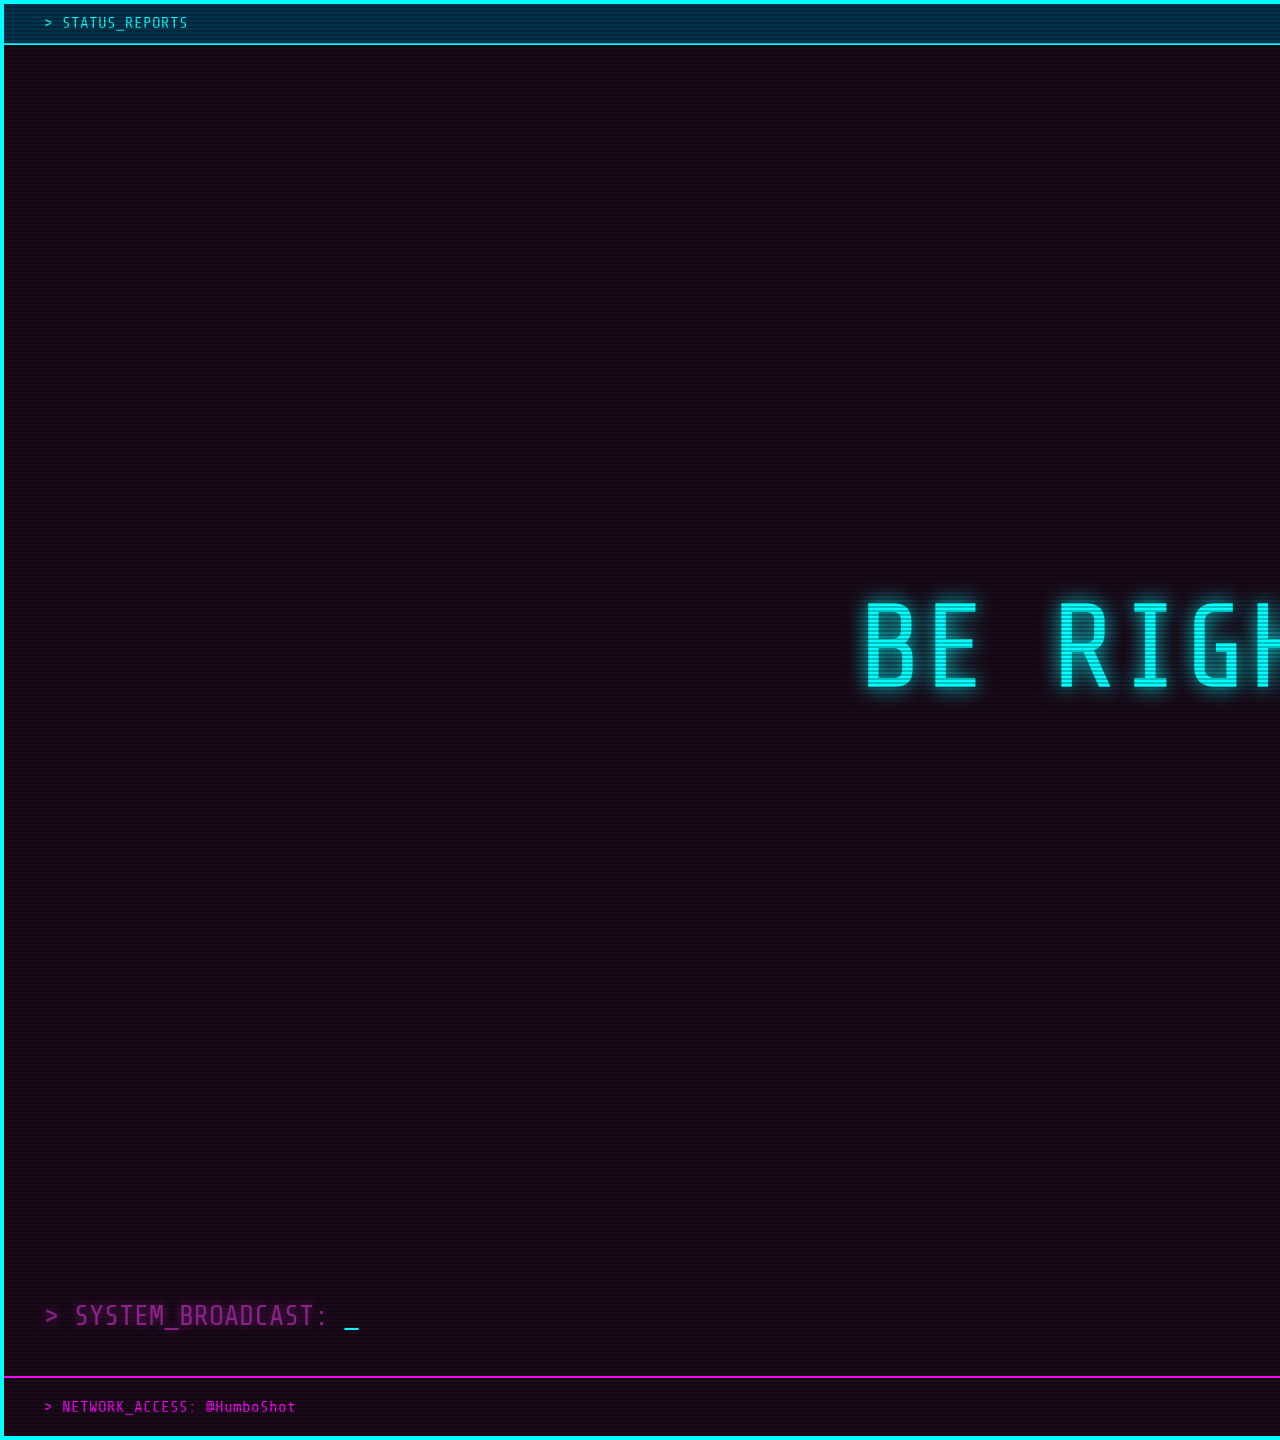
==== AFK Screen/afk-screen.html @ 6d086ce8 "Changed out pages to new terminal based theme" ====
<!DOCTYPE html>
<html lang="en">

<head>
    <meta charset="UTF-8">
    <title>AFK Terminal</title>
    <link href="https://fonts.googleapis.com/css2?family=Share+Tech+Mono&display=swap" rel="stylesheet">
    <link rel="stylesheet" href="afk-screen.css">
</head>

<body>

    <div class="header">
        <div>> STATUS_REPORTS</div>
        <div class="status">SYSTEM_IDLE // AWAITING_INPUT...</div>
    </div>

    <div class="title-block">
        <div class="starting-text" data-text="BE RIGHT BACK">BE RIGHT BACK</div>
    </div>

    <div class="broadcast-box">
        <span class="broadcast-prefix">> SYSTEM_BROADCAST: </span>
        <span class="broadcast-text"></span><span class="cursor">_</span>
    </div>

    <div class="footer">
        <div>> NETWORK_ACCESS: @HumboShot</div>
    </div>

    <script src="afk-screen.js"></script>

</body>

</html>
---- AFK Screen/afk-screen.css ----
/* Full-screen layout for a 2560x1440 (4K) broadcast canvas.
   overflow: hidden ensures no scrollbars appear on stream. */
body {
    background-color: #1a0a1a;
    color: #00ffff;
    font-family: 'Share Tech Mono', monospace;
    margin: 0;
    overflow: hidden;
    height: 1440px;
    width: 2560px;
    position: relative;
    border: 4px solid cyan;
    box-sizing: border-box;
}

/* Scanlines Overlay
   A ::before pseudo-element lays a semi-transparent horizontal-stripe gradient
   over the entire screen to mimic a CRT scanline effect.
   pointer-events: none keeps it from blocking any clicks. */
body::before {
    content: " ";
    display: block;
    position: absolute;
    top: 0;
    left: 0;
    bottom: 0;
    right: 0;
    background: linear-gradient(rgba(18, 16, 16, 0) 50%, rgba(0, 0, 0, 0.25) 50%);
    background-size: 100% 4px;
    z-index: 10;
    pointer-events: none;
}

.header {
    background-color: #00334d;
    border-bottom: 2px solid cyan;
    display: flex;
    justify-content: space-between;
    padding: 10px 40px;
    width: 100%;
    box-sizing: border-box;
}

.title-block {
    text-align: center;
    position: absolute;
    top: 45%;
    left: 50%;
    transform: translate(-50%, -50%);
}

/* --- TEXT GLITCH STYLING ---
   .starting-text is the large centre title. The ::before and ::after pseudo-elements
   are clones of the text that get shifted and skewed via keyframe animations
   when the 'is-glitching' class is added by JS. */
.starting-text {
    font-size: 120px;
    text-transform: uppercase;
    text-shadow: 0 0 20px cyan;
    position: relative;
    display: inline-block;
}

.starting-text.is-glitching::before,
.starting-text.is-glitching::after {
    content: attr(data-text);
    position: absolute;
    top: 0;
    left: 0;
    width: 100%;
    height: 100%;
    background-color: #1a0a1a;
}

.starting-text.is-glitching::before {
    left: 8px;
    text-shadow: -3px 0 magenta;
    clip-path: polygon(0 0, 100% 0, 100% 35%, 0 35%);
    animation: glitch-anim-1 0.1s infinite linear alternate-reverse;
}

.starting-text.is-glitching::after {
    left: -8px;
    text-shadow: -3px 0 cyan;
    clip-path: polygon(0 65%, 100% 65%, 100% 100%, 0 100%);
    animation: glitch-anim-2 0.12s infinite linear alternate-reverse;
}

@keyframes glitch-anim-1 {
    0% {
        transform: translateX(0) skewX(0deg);
    }

    100% {
        transform: translateX(-15px) skewX(-10deg);
    }
}

@keyframes glitch-anim-2 {
    0% {
        transform: translateX(0) skewX(0deg);
    }

    100% {
        transform: translateX(15px) skewX(10deg);
    }
}

/* --- SYSTEM BROADCAST TYPING EFFECT ---
   Container for the scrolling typewriter line at the bottom of the screen.
   white-space: nowrap keeps the text on a single line regardless of length. */
.broadcast-box {
    position: absolute;
    bottom: 100px;
    left: 40px;
    font-size: 28px;
    width: calc(100% - 80px);
    white-space: nowrap;
    line-height: 1.4;
    z-index: 50;
}

.broadcast-prefix {
    color: #8A2387;
    text-shadow: 0 0 10px rgba(138, 35, 135, 0.8);
}

.broadcast-text {
    color: #00ffff;
    text-shadow: 0 0 10px rgba(0, 255, 255, 0.5);
}

.command-highlight {
    color: #ffde00;
    text-shadow: 0 0 12px rgba(255, 222, 0, 0.8);
    font-weight: bold;
}

.footer {
    position: absolute;
    bottom: 0;
    left: 0;
    width: 100%;
    border-top: 2px solid magenta;
    color: magenta;
    padding: 20px 40px;
    box-sizing: border-box;
}

/* --- BLINKING CURSORS & STANDBY LED ---
   The @keyframes blink is shared by both the status dot and the cursor character.
   The status::before dot uses a longer 1.5s interval to feel like a calm standby pulse. */
@keyframes blink {
    50% {
        opacity: 0.2;
    }
}

.status::before {
    content: "●";
    color: #ffaa00;
    margin-right: 10px;
    text-shadow: 0 0 12px #ffaa00;
    animation: blink 1.5s infinite;
}

.cursor {
    color: #00ffff;
    animation: blink 1s infinite;
}
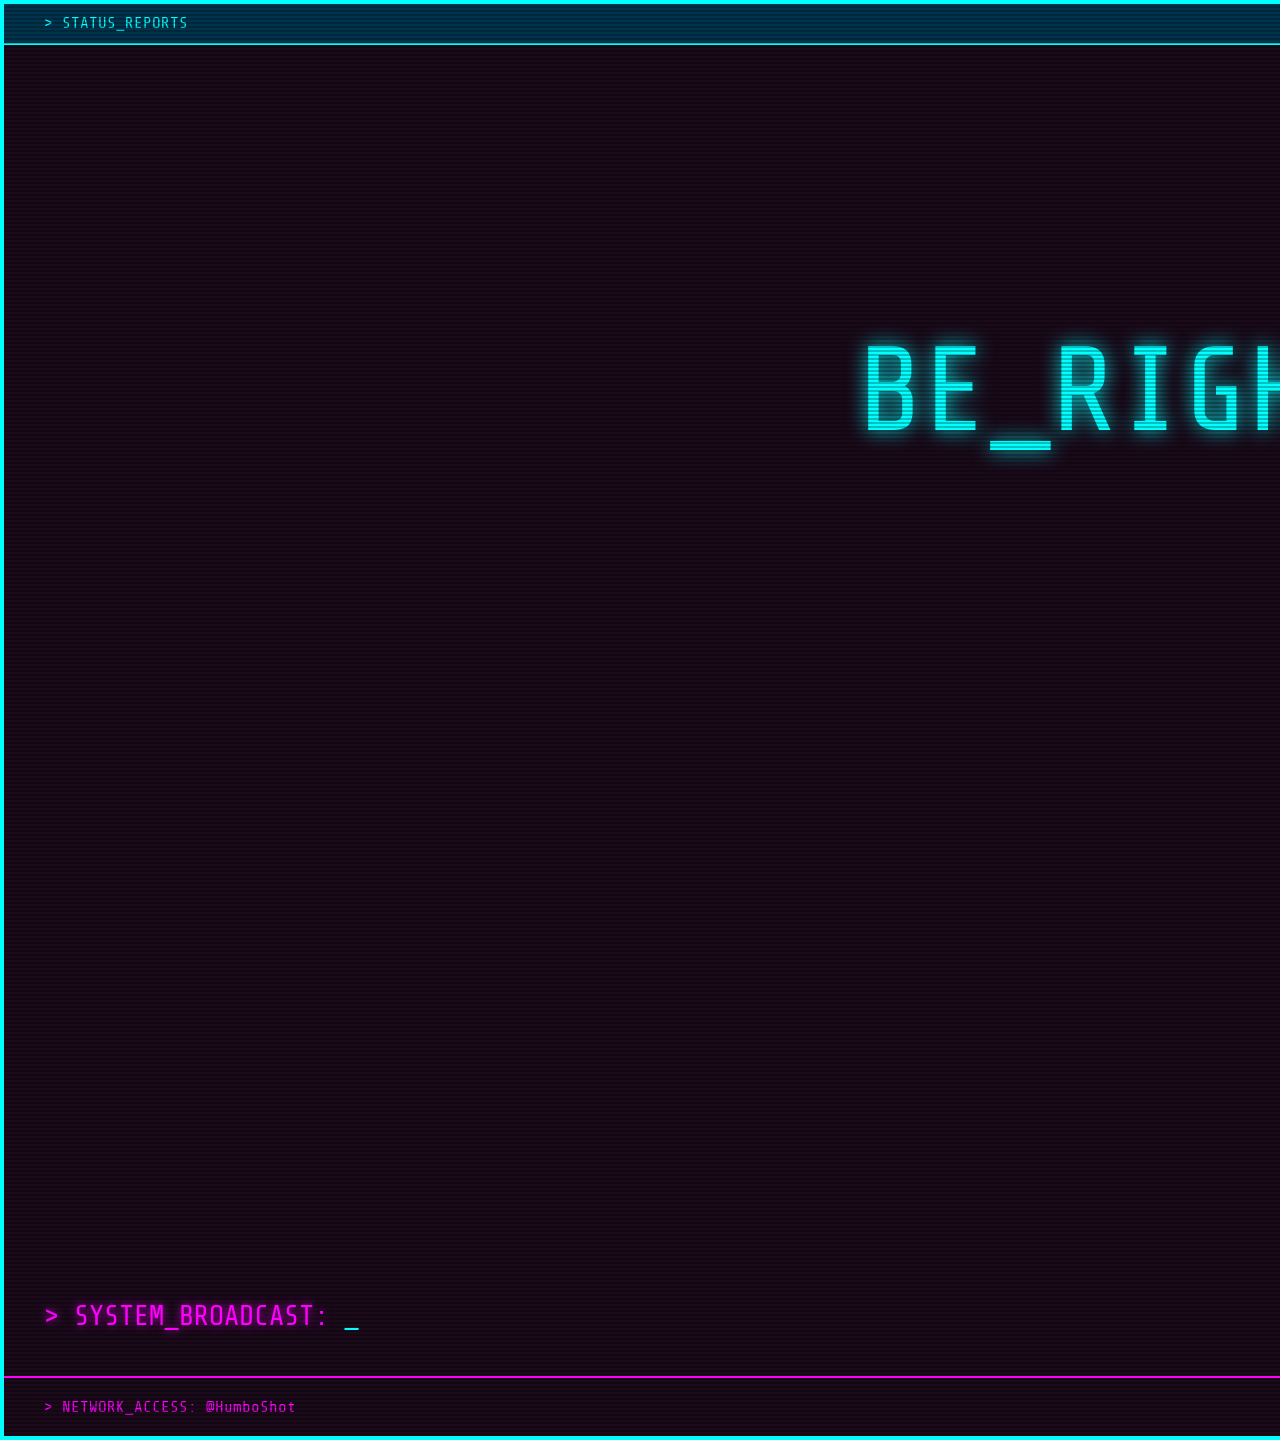
==== commit ff726926: "Update naming and styling" ====
--- a/AFK Screen/afk-screen.html
+++ b/AFK Screen/afk-screen.html
@@ -16,7 +16,7 @@
     </div>
 
     <div class="title-block">
-        <div class="starting-text" data-text="BE RIGHT BACK">BE RIGHT BACK</div>
+        <div class="starting-text" data-text="BE_RIGHT_BACK">BE_RIGHT_BACK</div>
     </div>
 
     <div class="broadcast-box">
--- a/AFK Screen/afk-screen.css
+++ b/AFK Screen/afk-screen.css
@@ -44,7 +44,7 @@
 .title-block {
     text-align: center;
     position: absolute;
-    top: 45%;
+    top: 27%;
     left: 50%;
     transform: translate(-50%, -50%);
 }
@@ -121,8 +121,8 @@
 }
 
 .broadcast-prefix {
-    color: #8A2387;
-    text-shadow: 0 0 10px rgba(138, 35, 135, 0.8);
+    color: magenta;
+    text-shadow: 0 0 10px rgba(255, 0, 255, 0.8);
 }
 
 .broadcast-text {
@@ -158,7 +158,7 @@
 
 .status::before {
     content: "●";
-    color: #ffaa00;
+    color: #ffee00;
     margin-right: 10px;
     text-shadow: 0 0 12px #ffaa00;
     animation: blink 1.5s infinite;
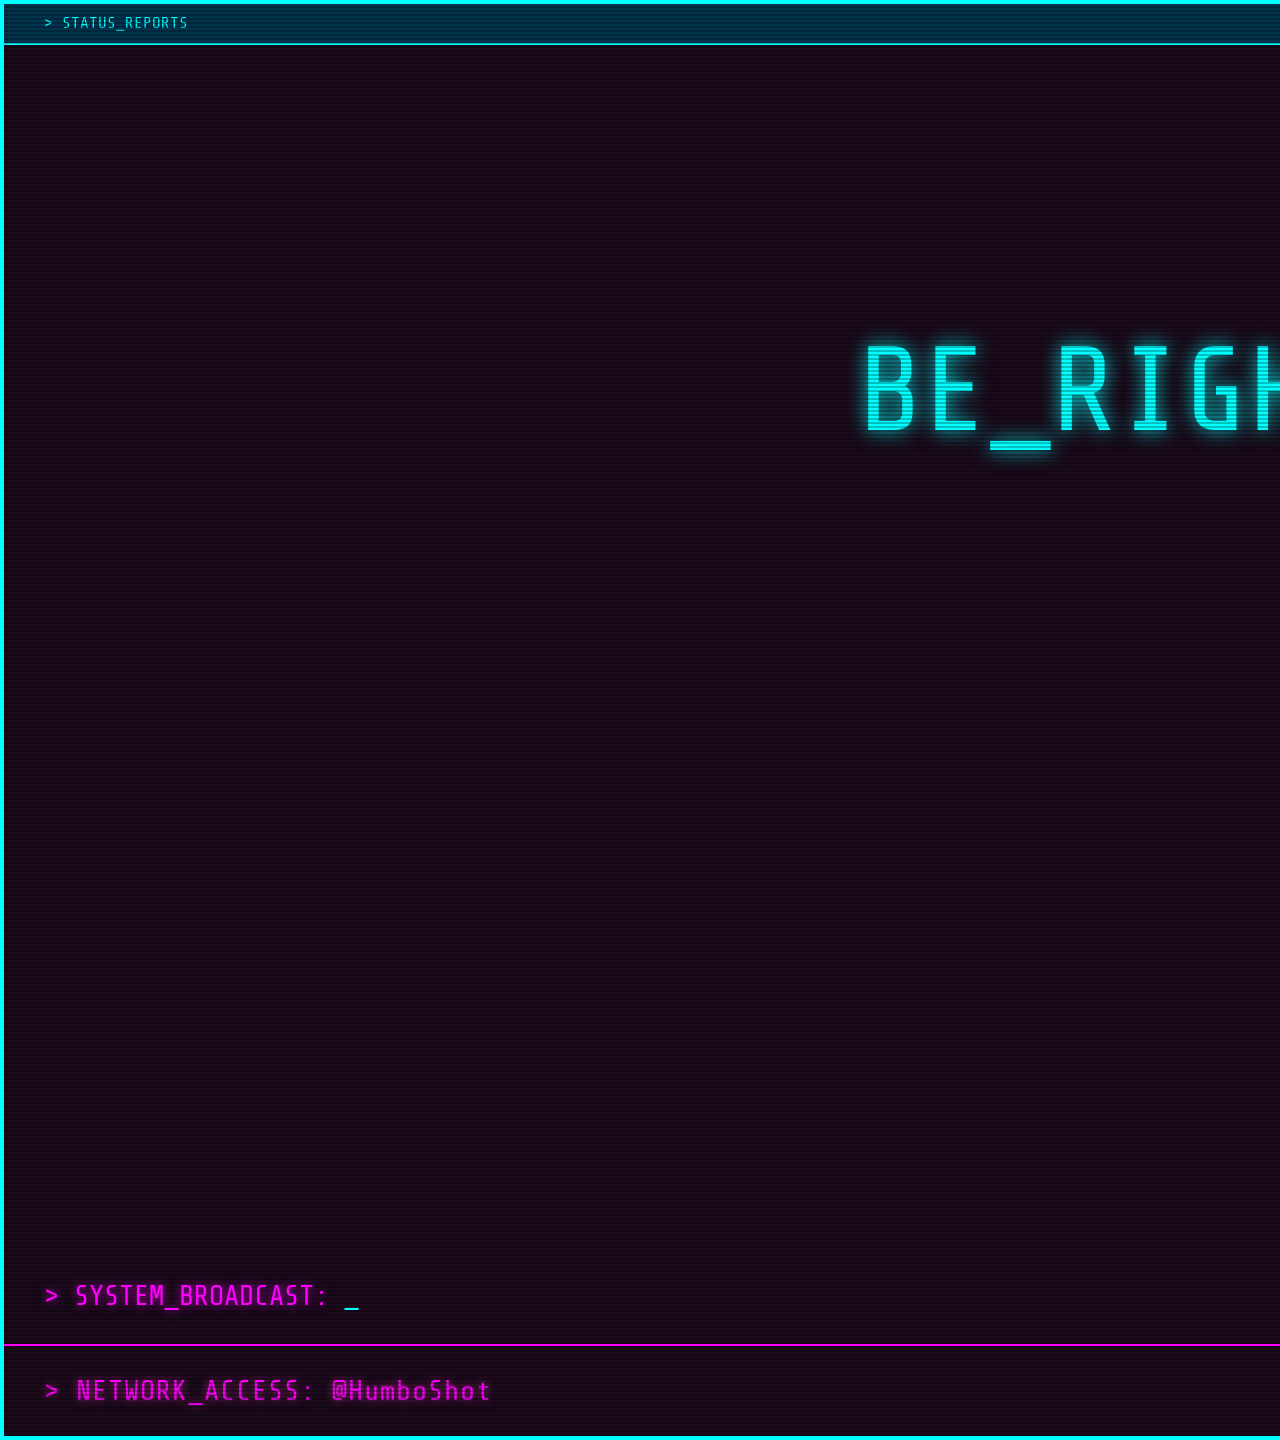
==== commit b225ea1d: "Moved footer out to it's own thing" ====
--- a/AFK Screen/afk-screen.html
+++ b/AFK Screen/afk-screen.html
@@ -24,9 +24,7 @@
         <span class="broadcast-text"></span><span class="cursor">_</span>
     </div>
 
-    <div class="footer">
-        <div>> NETWORK_ACCESS: @HumboShot</div>
-    </div>
+    <iframe class="footer-frame" src="../Footer/footer.html" scrolling="no"></iframe>
 
     <script src="afk-screen.js"></script>
 
--- a/AFK Screen/afk-screen.css
+++ b/AFK Screen/afk-screen.css
@@ -111,7 +111,7 @@
    white-space: nowrap keeps the text on a single line regardless of length. */
 .broadcast-box {
     position: absolute;
-    bottom: 100px;
+    bottom: 120px;
     left: 40px;
     font-size: 28px;
     width: calc(100% - 80px);
@@ -136,15 +136,13 @@
     font-weight: bold;
 }
 
-.footer {
+.footer-frame {
     position: absolute;
     bottom: 0;
     left: 0;
     width: 100%;
-    border-top: 2px solid magenta;
-    color: magenta;
-    padding: 20px 40px;
-    box-sizing: border-box;
+    height: 92px;
+    border: 0;
 }
 
 /* --- BLINKING CURSORS & STANDBY LED ---
